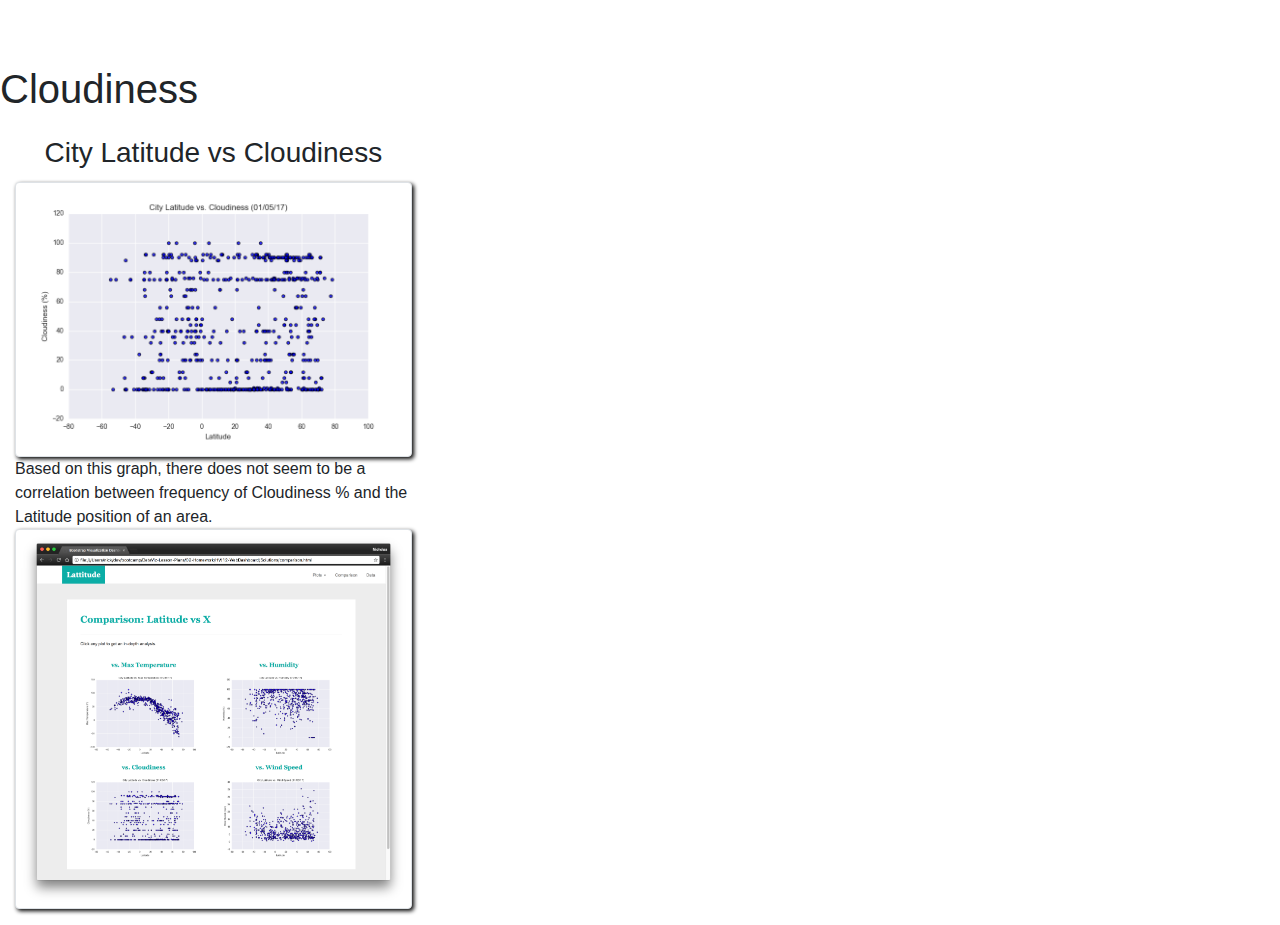
==== cloudiness.html @ 3f26ef81 "Web Design HW" ====
<!DOCTYPE html>
<!-- CSS Stylesheets with Relative Paths -->
<html lang="en-us">

<head>
    <meta charset="UTF-8">
    <title>Landing Page</title>
    <meta name="author" content="Abhishek Bhatt">
    <link rel="stylesheet" type="text/css" href="style.css">
    <link rel="stylesheet" href="https://stackpath.bootstrapcdn.com/bootstrap/4.3.1/css/bootstrap.min.css" integrity="sha384-ggOyR0iXCbMQv3Xipma34MD+dH/1fQ784/j6cY/iJTQUOhcWr7x9JvoRxT2MZw1T" crossorigin="anonymous">

</head>

<body>
    <h1>
        Cloudiness
    </h1>


    <div class="col-md-4">
                    
        <h3 class="card-title">City Latitude vs Cloudiness</h3>
      
        <img src="Resources/assets/images/Fig3.png" alt="..." class="img-thumbnail" size="50">
        Based on this graph, there does not seem to be a correlation between frequency of Cloudiness % and the Latitude position of an area. 

        <p>
            <img src="Images/comparison-lg.png" class="img-thumbnail" alt="..." height="400">
          </p>
    </div>


</body>
---- style.css ----
body { 
	padding-top: 65px;
	margin: 10px;
}


.navbar-brand{
	font-family: "Times New Roman", Times, serif;
	font-weight: bolder;
	font-size: 25px;
	margin-left: 40px;
}

.nav-item{
	padding-left: 15px;
}


.card-header {
	font-family: "Times New Roman", Times, serif;
	font-weight: bolder;
}

.img-thumbnail {
    border: 0 none;
    box-shadow: 2px 2px 4px #000000;
}

.img-thumbnail:hover{
    box-shadow: 2px 2px 4px #000000;
}


.col-sm-6 {
	padding: 10px;
}



.card-title {
	text-align: center;
	padding-top: 15px;
}


.hovereffect.card-img {
	border: 2px 2px black;
}

.hovereffect img {
  display: block;
  position: relative;
  -webkit-transform: scale(1.01);
}

.hovereffect:hover img {
  -webkit-transform: scale(1);
  -ms-transform: scale(1);
  transform: scale(1);
}

#image {
	width: 60%;
	height: 60%;
	margin: 10px;
	padding: 5px;
}

.navbar-custom .navbar-toggler {
    border-color: #ffffff;
}

.navbar-custom .navbar-toggler-icon {
	background-image: url(Resources/Images/menu-icon.png);
}

.navbar-custom {
    background-color:#00394d;
}

.navbar-custom .navbar-brand,
.navbar-custom .navbar-text {
    color: #ffffff;
}


.navbar-custom .navbar-nav .nav-link {
    color: #ffffff;
    padding-left: 10px;
    padding-right: 10px;
}

.navbar-custom .nav-item:hover .nav-link,
.navbar-custom .nav-item:focus .nav-link{
    color: #333333;
    background-color: rgba(255,255,255,.5);
    border-radius: 20px;
    padding-left: 10px;
    padding-right: 10px;
}

.active-nav{
	color: #333333;
    background-color: rgba(255,255,255,.5);
    border-radius: 20px;
    padding-left: 10px;
    padding-right: 10px;
}


.navbar-custom .dropdown-menu {
    background-color: #004b66;
    border-radius: 10px;
}

.navbar-custom .dropdown-item {
    color: #ffffff;
}

.navbar-custom .dropdown-item:hover,
.navbar-custom .dropdown-item:focus {
    color: #333333;
    background-color: rgba(255,255,255,.5);
    border-radius: 10px;
}

.card-custom .card-header{
	background-color: rgba(0, 57, 77, .3);
	box-shadow: 1px 1px 3px #00394d;
	color: #ffffff;
	text-shadow: 2px 2px #333333;
}

.card-custom {
	 box-shadow: 2px 2px 4px grey;
	 
}

footer.footer{
	background-color:#e9ecef;
	border-radius: .3rem;
	text-align: center;
	padding: 10px 10px;
}

.fab , .fas.fa-at{
	color: black;
  	margin: 5px 2px;
}

.fab:hover , .fas.fa-at:hover {
    opacity: 0.45;
}

.active-image {
	border: 4px solid rgba(0, 57, 77, .3);
    padding: 0;
}

td, th {
    text-align: center;
}

.thead-custom {
	background-color: #808080;
	color: #ffffff;
}

.table-hover tbody tr:hover td, 
.table-hover tbody tr:hover th {
	background-color:rgba(0, 57, 77,.3);
}

a:hover {
	text-decoration: none;
}

hr{
	border-width: 2px;
}
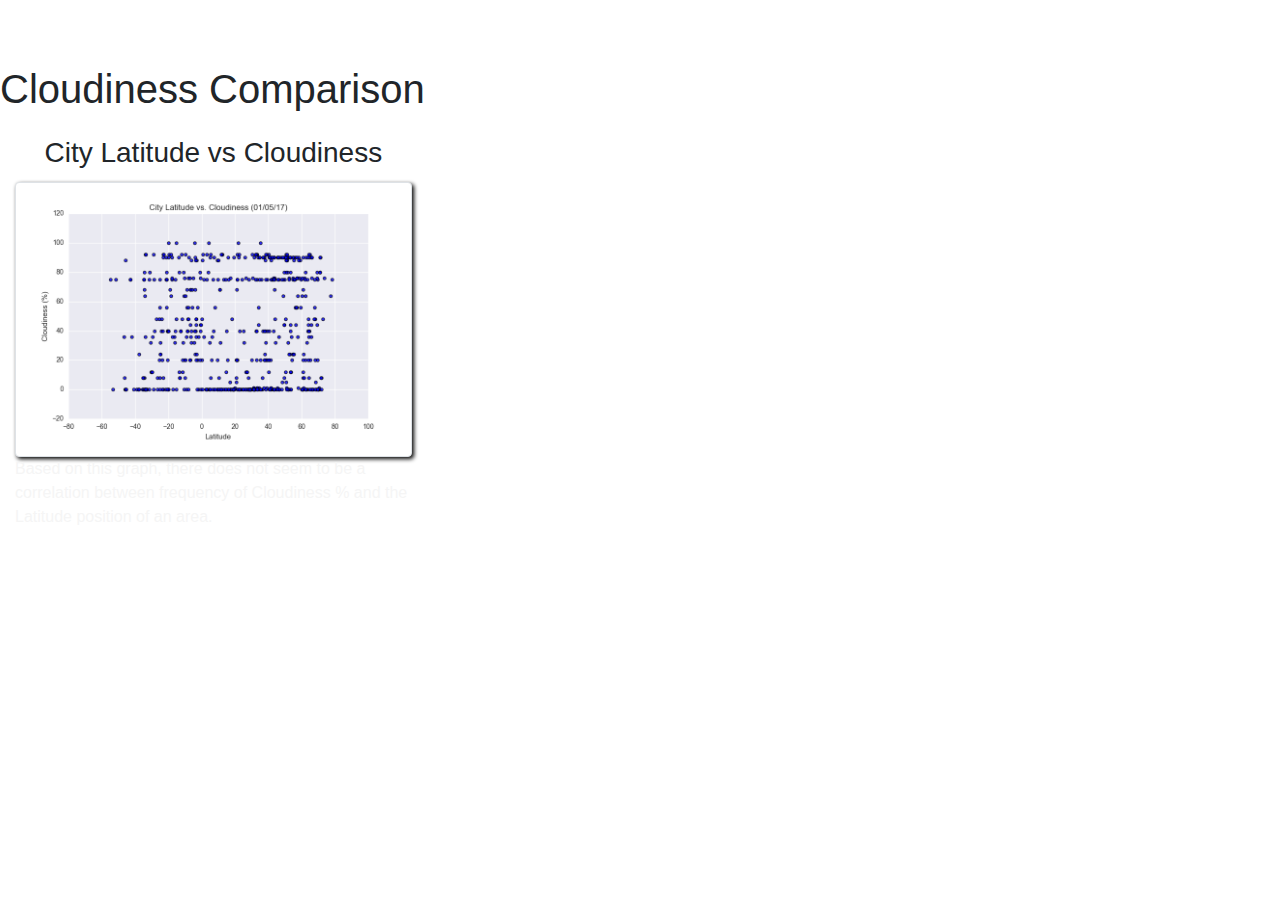
==== commit 249952c1: "Fixed Landing pages and style" ====
--- a/cloudiness.html
+++ b/cloudiness.html
@@ -4,7 +4,7 @@
 
 <head>
     <meta charset="UTF-8">
-    <title>Landing Page</title>
+    <title>Cloudiness Latitude Page</title>
     <meta name="author" content="Abhishek Bhatt">
     <link rel="stylesheet" type="text/css" href="style.css">
     <link rel="stylesheet" href="https://stackpath.bootstrapcdn.com/bootstrap/4.3.1/css/bootstrap.min.css" integrity="sha384-ggOyR0iXCbMQv3Xipma34MD+dH/1fQ784/j6cY/iJTQUOhcWr7x9JvoRxT2MZw1T" crossorigin="anonymous">
@@ -13,7 +13,7 @@
 
 <body>
     <h1>
-        Cloudiness
+        Cloudiness Comparison
     </h1>
 
 
@@ -22,11 +22,10 @@
         <h3 class="card-title">City Latitude vs Cloudiness</h3>
       
         <img src="Resources/assets/images/Fig3.png" alt="..." class="img-thumbnail" size="50">
-        Based on this graph, there does not seem to be a correlation between frequency of Cloudiness % and the Latitude position of an area. 
 
-        <p>
-            <img src="Images/comparison-lg.png" class="img-thumbnail" alt="..." height="400">
-          </p>
+        <p style="color: whitesmoke;">
+            Based on this graph, there does not seem to be a correlation between frequency of Cloudiness % and the Latitude position of an area. 
+        </p>
     </div>
 
 
--- a/style.css
+++ b/style.css
@@ -1,6 +1,13 @@
 body { 
 	padding-top: 65px;
 	margin: 10px;
+	background-image: url('https://wallpapercave.com/wp/rFud6gx.jpg');
+		opacity: 1.75;
+  	background-repeat: no-repeat;
+  	background-attachment: fixed;
+	background-size: 100% 100%;
+	text-decoration-color: whitesmoke;
+	text-emphasis-color: white;
 }
 
 
